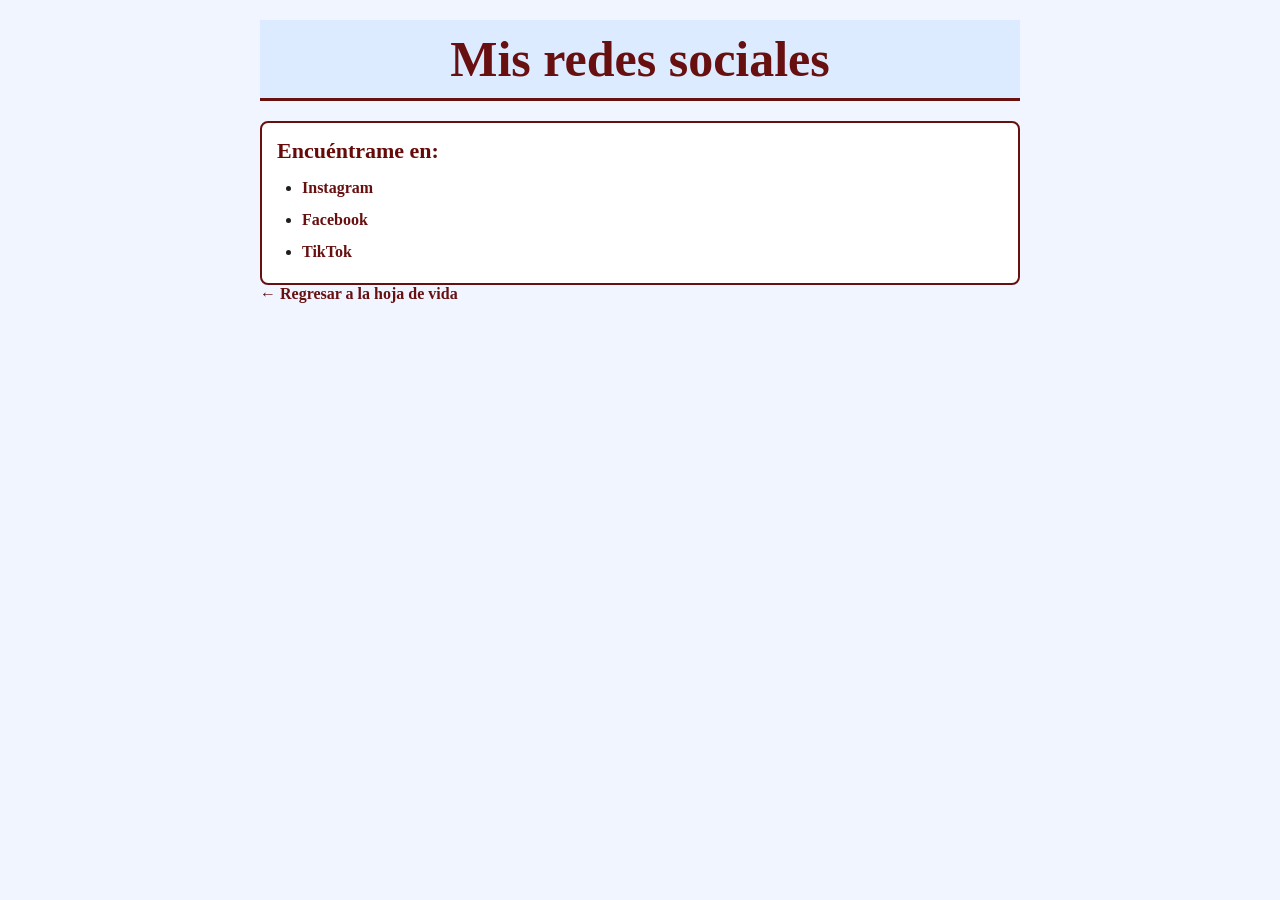
==== mis redes/redes.html @ a4ed4856 "version antes de comentarla" ====
<!DOCTYPE html>
<html lang="es">

<head>
    <meta charset="UTF-8">
    <meta http-equiv="X-UA-Compatible" content="IE=edge">
    <meta name="viewport" content="width=device-width, initial-scale=1.0">
    <title>Redes sociales Joel Pillajo</title>


    <link rel="stylesheet" href="../estilos/estilos.css">

   
</head>
<body>
    <div class="contenedor">

        <h1>Mis redes sociales</h1>

        <div class="seccion">
            <h2>Encuéntrame en:</h2>
            <!-- Reemplaza TU_LINK con el link real de cada red -->
            <ul class="lista-redes">
                <li><a href="TU_LINK_INSTAGRAM" target="_blank">Instagram</a></li>
                <li><a href="TU_LINK_FACEBOOK" target="_blank">Facebook</a></li>
                <li><a href="TU_LINK_TIKTOK" target="_blank">TikTok</a></li>
            </ul>
        </div>

        <a class="regresar" href="../index.html">← Regresar a la hoja de vida</a>

    </div>
</body>

</html>
---- estilos/estilos.css ----
/* Aqui van los estilos CSS */
/* Estilos universales */
* {
    margin: 0;
    padding: 0;
    box-sizing: border-box;
}

body {
    background-color: rgb(240, 245, 255);
    font-family: 'Times New Roman', Times, serif;
    color: rgb(30, 30, 30);
}

.contenedor {
    width: 800px;
    margin: auto;
    padding: 20px;
}

h1 {
    text-align: center;
    font-size: 50px;
    color: rgb(104, 16, 16);
    background-color: rgb(220, 235, 255);
    padding: 10px;
    border-bottom: solid 3px rgb(104, 16, 16);
}

h2 {
    color: rgb(102, 10, 10);
    font-size: 22px;
    margin-bottom: 8px;
}

h3 {
    color: rgb(102, 10, 10);
    font-size: 18px;
    margin-bottom: 6px;
}

.seccion {
    border: solid 2px rgb(104, 16, 16);
    border-radius: 8px;
    padding: 15px;
    margin-top: 20px;
    background-color: rgb(255, 255, 255);
}

table {
    width: 100%;
    border-collapse: collapse;
    margin-top: 10px;
}

th {
    background-color: rgb(104, 16, 16);
    color: white;
    padding: 8px;
    text-align: center;
}

td {
    border: 1px solid rgb(180, 180, 180);
    padding: 8px;
    text-align: center;
}

ul, ol {
    margin-left: 25px;
    line-height: 2;
}

a {
    color: rgb(104, 16, 16);
    text-decoration: none;
    font-weight: bold;
}

a:hover {
    text-decoration: underline;
}

.nav {
    display: flex;
    gap: 20px;
    margin-top: 10px;
}

img {
    display: block;
    margin: auto;
    border-radius: 8px;
    border: 3px solid rgb(104, 16, 16);
}
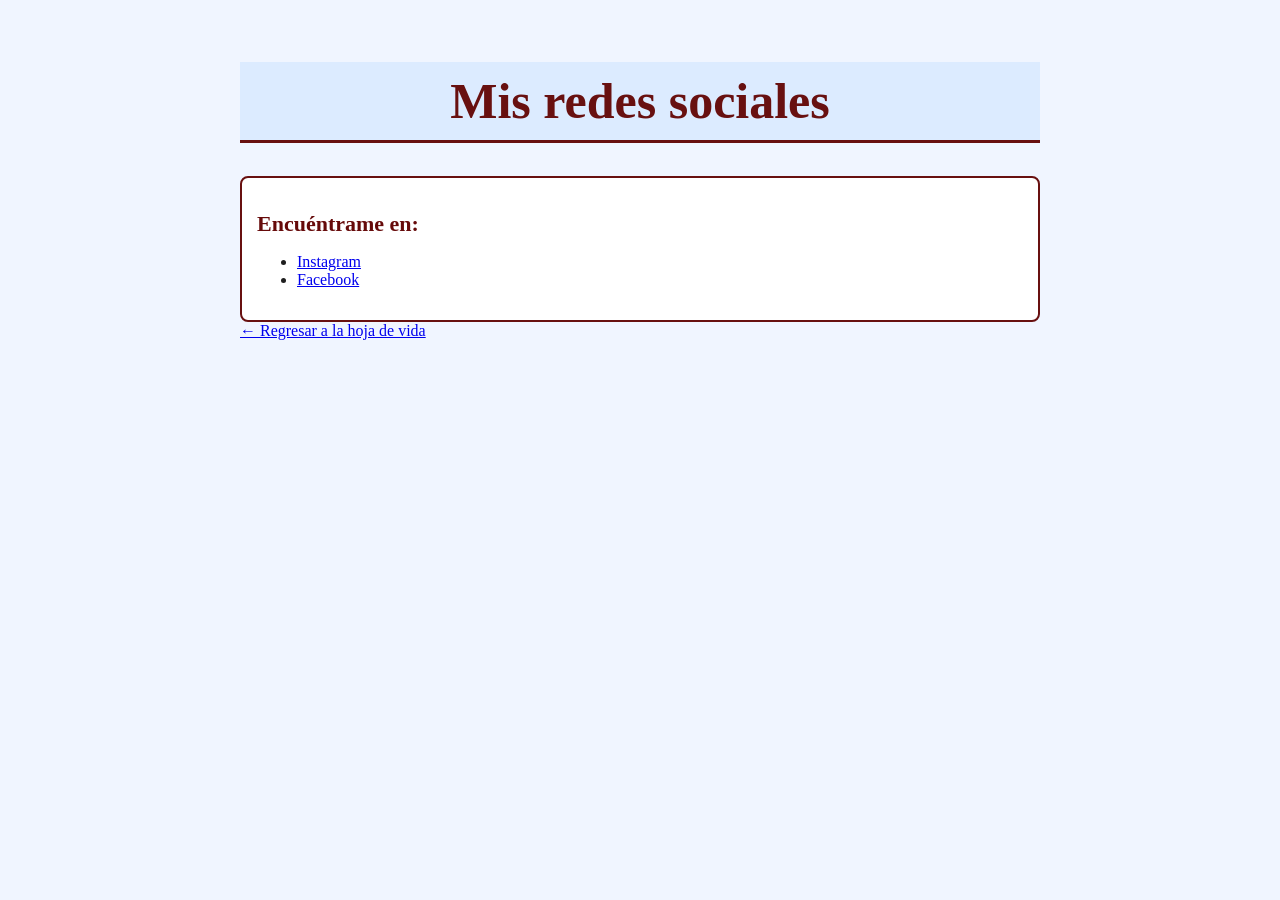
==== commit a674484b: "deber completado" ====
--- a/mis redes/redes.html
+++ b/mis redes/redes.html
@@ -1,35 +1,69 @@
 <!DOCTYPE html>
+<!-- Le dice al navegador que este archivo es HTML5 -->
 <html lang="es">
+<!-- El lang="es" indica que el idioma de la página es español -->
 
 <head>
+    <!-- Esta sección no se ve en pantalla pero es necesaria para configurar la página -->
+
     <meta charset="UTF-8">
+    <!-- Para que se vean bien las tildes, la ñ y otros caracteres especiales -->
+
     <meta http-equiv="X-UA-Compatible" content="IE=edge">
+    <!-- Le dice a Internet Explorer que use su versión más moderna para mostrar la página -->
+
     <meta name="viewport" content="width=device-width, initial-scale=1.0">
+    <!-- Para que la página se vea bien en celulares y tabletas, ajusta el tamaño automáticamente -->
+
     <title>Redes sociales Joel Pillajo</title>
-
+    <!-- Es el texto que aparece en la pestaña del navegador -->
 
     <link rel="stylesheet" href="../estilos/estilos.css">
+    <!-- Conecta este archivo con el CSS para aplicar los estilos visuales -->
+    <!-- El ../ significa que sube una carpeta para encontrar el archivo -->
 
-   
 </head>
+
 <body>
+    <!-- Aquí va todo lo que se ve en pantalla -->
+
     <div class="contenedor">
+        <!-- div con clase "contenedor" para centrar y limitar el ancho del contenido, el estilo viene del CSS -->
 
         <h1>Mis redes sociales</h1>
+        <!-- Título principal de la página -->
 
         <div class="seccion">
+            <!-- div con clase "seccion" que le pone borde, fondo blanco y espaciado, definido en el CSS -->
+
             <h2>Encuéntrame en:</h2>
-            <!-- Reemplaza TU_LINK con el link real de cada red -->
+            <!-- Subtítulo de la sección -->
+
             <ul class="lista-redes">
-                <li><a href="TU_LINK_INSTAGRAM" target="_blank">Instagram</a></li>
-                <li><a href="TU_LINK_FACEBOOK" target="_blank">Facebook</a></li>
-                <li><a href="TU_LINK_TIKTOK" target="_blank">TikTok</a></li>
+                <!-- Lista desordenada, los elementos salen con viñetas -->
+
+                <li>
+                    <a href="https://www.instagram.com/j.alex.19/" target="_blank">Instagram</a>
+                    <!-- Enlace a Instagram, target="_blank" hace que abra en una nueva pestaña -->
+                </li>
+
+                <li>
+                    <a href="https://www.facebook.com/joel.pillajo.96" target="_blank">Facebook</a>
+                    <!-- Enlace a Facebook, también abre en una nueva pestaña -->
+                </li>
+
             </ul>
         </div>
 
         <a class="regresar" href="../index.html">← Regresar a la hoja de vida</a>
+        <!-- Enlace para volver a la página principal, la flecha ← es solo decorativa -->
+        <!-- El ../ sube una carpeta para encontrar el index.html -->
 
     </div>
+    <!-- Cierre del div contenedor -->
+
 </body>
+<!-- Cierre del body, fin del contenido visible -->
 
-</html>+</html>
+<!-- Fin del archivo HTML -->
--- a/estilos/estilos.css
+++ b/estilos/estilos.css
@@ -1,98 +1,63 @@
-/* Aqui van los estilos CSS */
-/* Estilos universales */
-* {
-    margin: 0;
-    padding: 0;
-    box-sizing: border-box;
-}
 
-body {
-    background-color: rgb(240, 245, 255);
-    font-family: 'Times New Roman', Times, serif;
-    color: rgb(30, 30, 30);
-}
+    body {
+        background-color: rgb(240, 245, 255); /* Fondo azul claro para toda la página */
+        font-family: 'Times New Roman', Times, serif; /* Fuente con serifa para todo el texto */
+        color: rgb(30, 30, 30); /* el color del texto  */
+    }
 
-.contenedor {
-    width: 800px;
-    margin: auto;
-    padding: 20px;
-}
+    .contenedor {
+        width: 800px; /* El contenido no ocupa toda la pantalla, solo 800px de ancho */
+        margin: auto; /* Centra el contenedor horizontalmente en la página */
+        padding: 20px; /* Espacio interno para que el contenido no quede pegado a los bordes */
+    }
 
-h1 {
-    text-align: center;
-    font-size: 50px;
-    color: rgb(104, 16, 16);
-    background-color: rgb(220, 235, 255);
-    padding: 10px;
-    border-bottom: solid 3px rgb(104, 16, 16);
-}
+    h1 {
+        text-align: center; /* El título principal va centrado */
+        font-size: 50px; /* Tamaño grande para que resalte */
+        color: rgb(104, 16, 16); /* Color rojo oscuro para el texto del título */
+        background-color: rgb(220, 235, 255); /* Fondo azul clarito detrás del título */
+        padding: 10px; /* Espacio interno para que el fondo no quede justo pegado al texto */
+        border-bottom: solid 3px rgb(104, 16, 16); /* Línea roja oscura debajo del título */
+    }
 
-h2 {
-    color: rgb(102, 10, 10);
-    font-size: 22px;
-    margin-bottom: 8px;
-}
+    h2 {
+        color: rgb(102, 10, 10); /* Subtítulos en rojo oscuro */
+        font-size: 22px; /* Tamaño mediano para los subtítulos */
+        margin-bottom: 8px; /* Espacio debajo del subtítulo para separarlo del contenido */
+    }
 
-h3 {
-    color: rgb(102, 10, 10);
-    font-size: 18px;
-    margin-bottom: 6px;
-}
+    h3 {
+        color: rgb(102, 10, 10); /* Mismo color rojo oscuro que el h2 pero más pequeño */
+        font-size: 18px; /* Tamaño un poco menor que el h2 */
+        margin-bottom: 6px; /* Pequeño espacio debajo del h3 */
+    }
 
-.seccion {
-    border: solid 2px rgb(104, 16, 16);
-    border-radius: 8px;
-    padding: 15px;
-    margin-top: 20px;
-    background-color: rgb(255, 255, 255);
-}
+    .seccion {
+        border: solid 2px rgb(104, 16, 16); /* Borde rojo oscuro alrededor de cada sección */
+        border-radius: 8px; /* Bordes redondeados para que no se vea tan cuadrado */
+        padding: 15px; /* Espacio interno para que el texto no quede pegado al borde */
+        margin-top: 20px; /* Espacio encima de cada sección para separarlas entre sí */
+        background-color: rgb(255, 255, 255); /* Fondo blanco dentro de cada sección */
+    }
 
-table {
-    width: 100%;
-    border-collapse: collapse;
-    margin-top: 10px;
-}
+    table {
+        width: 100%; /* La tabla ocupa todo el ancho del contenedor */
+        margin: 1px; /* Pequeño margen alrededor de la tabla */
+    }
 
-th {
-    background-color: rgb(104, 16, 16);
-    color: white;
-    padding: 8px;
-    text-align: center;
-}
+    th {
+        background-color: rgb(104, 16, 16); /* Fondo rojo oscuro en los encabezados de la tabla */
+        color: white; /* Texto blanco para que contraste con el fondo rojo */
+        text-align: center; /* El texto de los encabezados va centrado */
+    }
 
-td {
-    border: 1px solid rgb(180, 180, 180);
-    padding: 8px;
-    text-align: center;
-}
+    td {
+        border: 1px solid rgb(180, 180, 180); /* Borde gris clarito entre las celdas */
+        text-align: center; /* El contenido de cada celda va centrado */
+    }
 
-ul, ol {
-    margin-left: 25px;
-    line-height: 2;
-}
-
-a {
-    color: rgb(104, 16, 16);
-    text-decoration: none;
-    font-weight: bold;
-}
-
-a:hover {
-    text-decoration: underline;
-}
-
-.nav {
-    display: flex;
-    gap: 20px;
-    margin-top: 10px;
-}
-
-img {
-    display: block;
-    margin: auto;
-    border-radius: 8px;
-    border: 3px solid rgb(104, 16, 16);
-}
-
-   
-
+    img {
+        margin: auto; /* Centra la imagen dentro de su contenedor */
+        border-radius: 8px; /* Bordes redondeados en las imágenes */
+        border: 3px solid rgb(104, 16, 16); /* Borde rojo oscuro alrededor de las imágenes */
+    }
